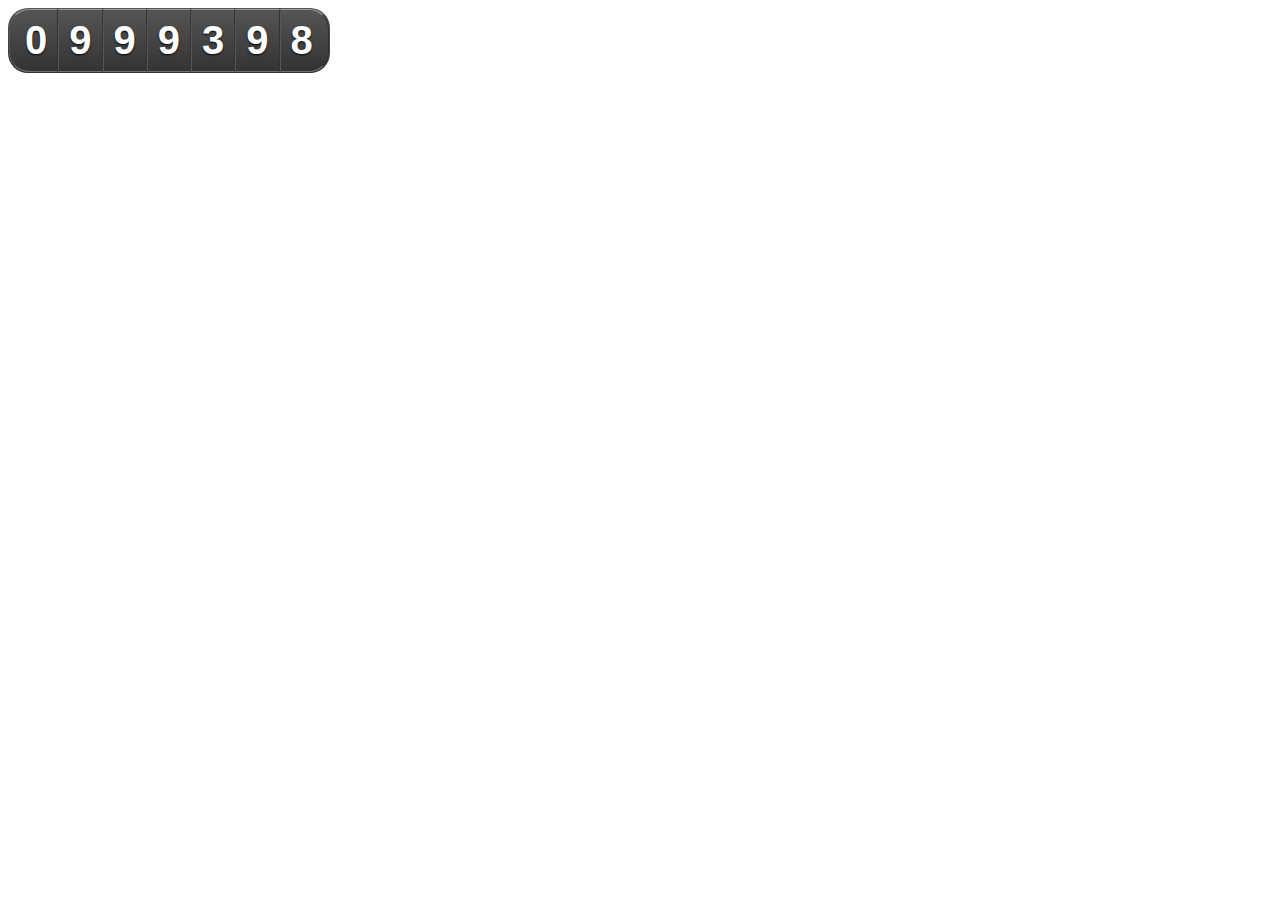
==== iframe.html @ 23cf67f5 "Initial commit. Created script" ====
<!doctype html>
<!--[if lt IE 7 ]> <html lang="en" class="ie6"> <![endif]-->
<!--[if IE 7 ]>    <html lang="en" class="ie7"> <![endif]-->
<!--[if IE 8 ]>    <html lang="en" class="ie8"> <![endif]-->
<!--[if IE 9 ]>    <html lang="en" class="ie9"> <![endif]-->
<!--[if (gt IE 9)|!(IE)]><!--> <html lang="en" class=""> <!--<![endif]-->
<head>
	<meta charset="UTF-8">
	<meta http-equiv="X-UA-Compatible" content="IE=edge,chrome=1">
	
    <title>Counter</title>
	<meta name="description" content="Frontend Library">
	<meta name="author" content="Joaquin">
	
	<meta name="viewport" content="width=device-width, initial-scale=1.0">
	
	<link rel="shortcut icon" href="favicon.ico">
	<link rel="stylesheet" href="css/countador.css?v=2">

</head>
<body>
    <div id='counter'></div>


    <!--<script src="//ajax.googleapis.com/ajax/libs/jquery/1.5.1/jquery.js"></script>-->
    <script>!window.jQuery && document.write(unescape('%3Cscript src="js/jquery.js"%3E%3C/script%3E'))</script>
	<script src="js/plugins.js"></script>
    <script src="js/countador.js"></script>

    <script>
        $(function(){
            Countador.init({
                selector: '#counter',
                digits: 7,
                url: 'fakedata.json',
                endNumber: 1000000,
                onEnd: function() {
                    $('body').append('<br><br><br><br><h1>FINISHED COUTING!</h1>');
                }
            });
        });
    </script>

	<!--[if lt IE 7 ]>
	<script src="js/dd_belatedpng.js"></script>
	<script> DD_belatedPNG.fix('img, .png_bg');</script>
    <![endif]-->
</body>
</html>
---- css/countador.css ----
#counter{
    font-family: Tahoma, Verdana, sans-serif;
    font-weight: bold;
    font-size: 40px;
    overflow:hidden;
    text-shadow:0px 1px 2px black;
    padding:1px;

    display:inline-block;

     -moz-border-radius: 20px; /* FF1-3.6 */
  -webkit-border-radius: 20px; /* Saf3-4, iOS 1-3.2, Android <1.6 */
          border-radius: 20px; /* Opera 10.5, IE9, Saf5, Chrome, FF4, iOS 4, Android 2.1+ */

    background-color: #444;
    background-image: -webkit-gradient(linear, left top, left bottom, from(#555555), to(#333333)); /* Saf4+, Chrome */
    background-image: -webkit-linear-gradient(top, #555555, #333333); /* Chrome 10+, Saf5.1+ */
    background-image:    -moz-linear-gradient(top, #555555, #333333); /* FF3.6 */
    background-image:     -ms-linear-gradient(top, #555555, #333333); /* IE10 */
    background-image:      -o-linear-gradient(top, #555555, #333333); /* Opera 11.10+ */
    background-image:         linear-gradient(top, #555555, #333333);
            filter: progid:DXImageTransform.Microsoft.gradient(startColorStr='#555555', EndColorStr='#333333'); /* IE6�IE9 */
    
}

.ie6 {
    display:inline;
}

#counter div{
    border-style: solid;
    border-color: #9C9C9C #333 #707070 #575757;
    border-width: 1px 1px 1px 1px;
    color:white;
    float:left;
    padding:8px 10px;
    position:relative;
    z-index:1;

    background-color: #444;
    background-image: -webkit-gradient(linear, left top, left bottom, from(#555555), to(#333333)); /* Saf4+, Chrome */
    background-image: -webkit-linear-gradient(top, #555555, #333333); /* Chrome 10+, Saf5.1+ */
    background-image:    -moz-linear-gradient(top, #555555, #333333); /* FF3.6 */
    background-image:     -ms-linear-gradient(top, #555555, #333333); /* IE10 */
    background-image:      -o-linear-gradient(top, #555555, #333333); /* Opera 11.10+ */
    background-image:         linear-gradient(top, #555555, #333333);
            filter: progid:DXImageTransform.Microsoft.gradient(startColorStr='#555555', EndColorStr='#333333'); /* IE6�IE9 */
    
}

#counter div.dissapearingNumber {
    position:absolute;
    z-index:101;
    top:-1px;left:-1px;
}

#counter>div:first-child ,
#counter>div:first-child div {
     -moz-border-radius: 20px 0 0 20px; /* FF1-3.6 */
  -webkit-border-radius: 20px 0 0 20px; /* Saf3-4, iOS 1-3.2, Android <1.6 */
          border-radius: 20px 0 0 20px; /* Opera 10.5, IE9, Saf5, Chrome, FF4, iOS 4, Android 2.1+ */
    padding-left:15px;
}
    
#counter>div:last-child ,
#counter>div:last-child div {
     -moz-border-radius: 0 20px 20px 0; /* FF1-3.6 */
  -webkit-border-radius: 0 20px 20px 0; /* Saf3-4, iOS 1-3.2, Android <1.6 */
          border-radius: 0 20px 20px 0; /* Opera 10.5, IE9, Saf5, Chrome, FF4, iOS 4, Android 2.1+ */
    padding-right:15px;
}
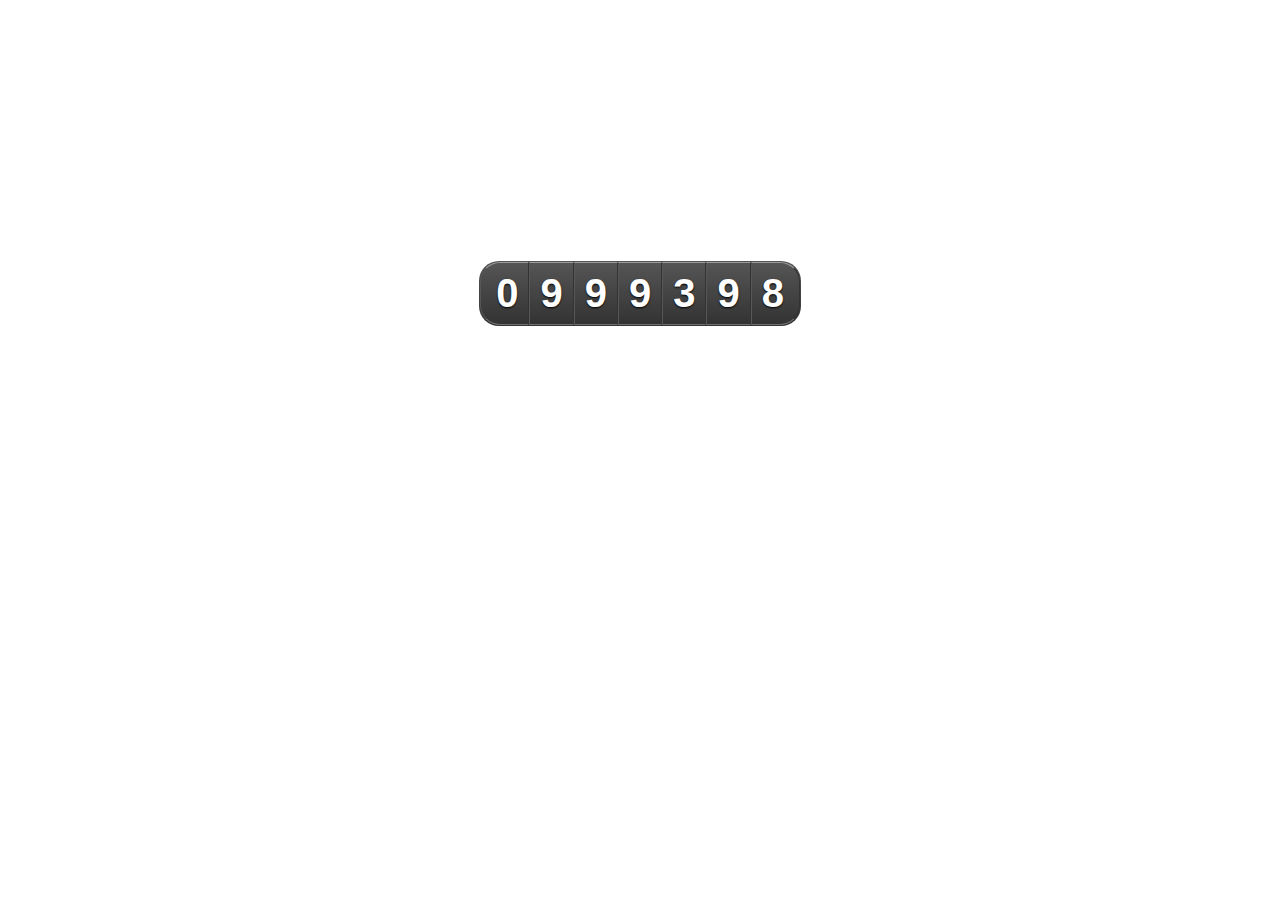
==== commit 99b70028: "trying out css 3d transforms" ====
--- a/iframe.html
+++ b/iframe.html
@@ -16,6 +16,18 @@
 	
 	<link rel="shortcut icon" href="favicon.ico">
 	<link rel="stylesheet" href="css/countador.css?v=2">
+
+    <style>
+
+        body {
+            text-align:center;
+        }
+
+        #counter { 
+            margin: 20% 0px;
+        }
+
+    </style>
 
 </head>
 <body>
--- a/css/countador.css
+++ b/css/countador.css
@@ -24,7 +24,7 @@
     
 }
 
-.ie6 {
+.ie6 #counter {
     display:inline;
 }
 
@@ -53,6 +53,42 @@
     position:absolute;
     z-index:101;
     top:-1px;left:-1px;
+    overflow:hidden;
+     -moz-transition: all 0.3s ease-in;  /* FF4+ */
+       -o-transition: all 0.3s ease-in;  /* Opera 10.5+ */
+  -webkit-transition: all 0.3s ease-in;  /* Saf3.2+, Chrome */
+      -ms-transition: all 0.3s ease-in;  /* IE10? */
+          transition: all 0.3s ease-in;  
+}
+
+#counter div.dissapearingNumber.goAway {
+    /* 
+     -moz-transform: skewx(-25deg) scaley(0.1) translate(-8px, -8px);
+       -o-transform: skewx(-25deg) scaley(0.1) translate(-8px, -8px);
+  -webkit-transform: skewx(-25deg) scaley(0.1) translate(-8px, -8px);
+      -ms-transform: skewx(-25deg) scaley(0.1) translate(-8px, -8px);
+          transform: skewx(-25deg) scaley(0.1) translate(-8px, -8px);  
+     -moz-transform-origin: right -1px;
+       -o-transform-origin: right -1px;
+  -webkit-transform-origin: right -1px;
+      -ms-transform-origin: right -1px;
+          transform-origin: right -1px;
+    opacity:0.2;
+    /* */
+
+    /* */
+     -moz-transform: rotateX(160deg);
+       -o-transform: rotateX(160deg);
+  -webkit-transform: rotateX(160deg);
+      -ms-transform: rotateX(160deg);
+          transform: rotateX(160deg);  
+     -moz-transform-origin: 0 0;
+       -o-transform-origin: 0 0;
+  -webkit-transform-origin: 0 0;
+      -ms-transform-origin: 0 0;
+          transform-origin: 0 0;
+    opacity:0.1;
+    /* */
 }
 
 #counter>div:first-child ,
